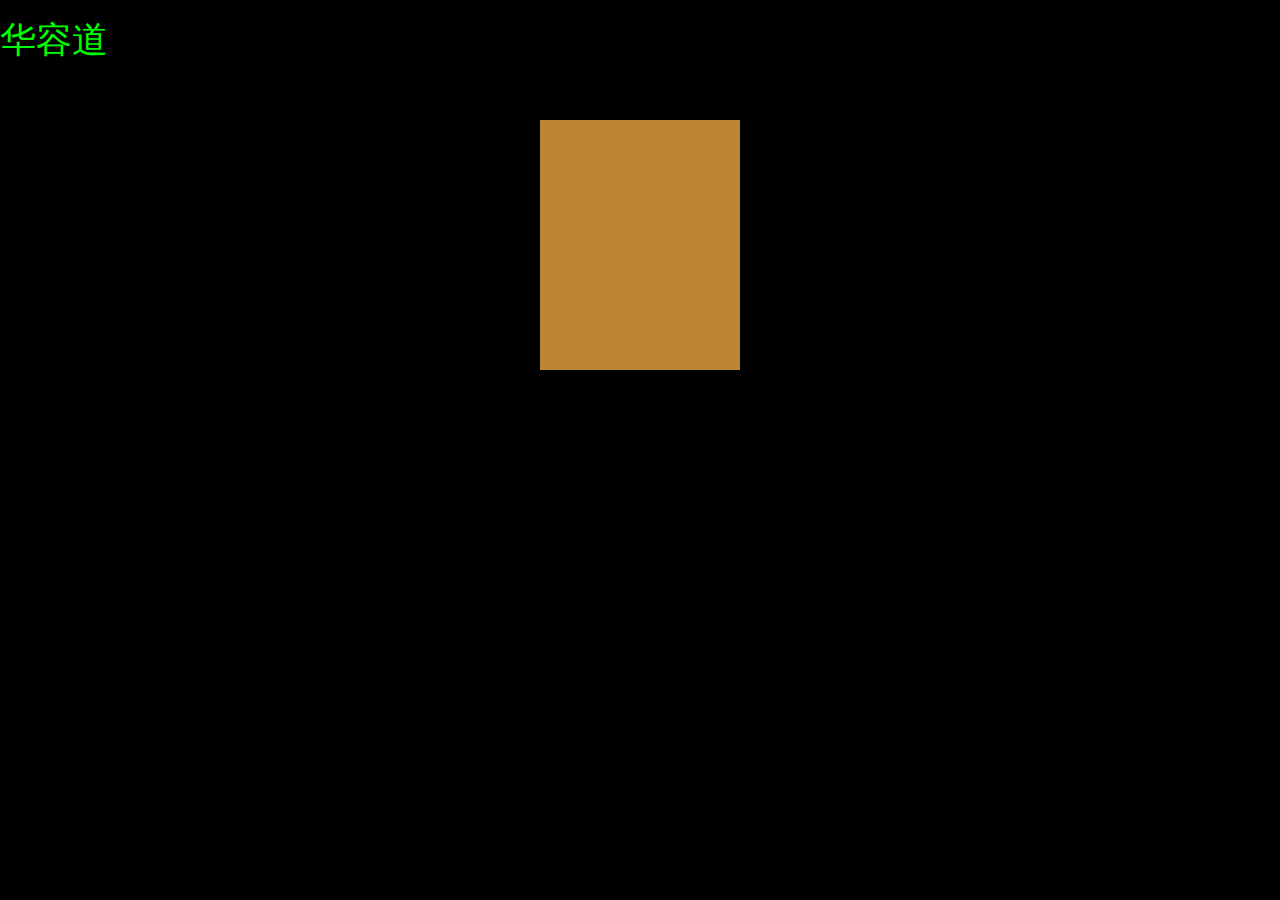
==== huarongdao.html @ 5de719c6 "new" ====
<html>
    <head>
        <title>Game Center</title>
        <meta charset="utf-8">
        <link href='css/bootstrap.css' rel='stylesheet'>
        <link href='css/index.css' rel='stylesheet'>
        <link href='css/huarongdao.css' rel='stylesheet'>
        <script src='lib/jquery.js'></script>
    </head>
    <body>
        <h1>华容道</h1>
        <div class="container">
            <div class="game-container">
                    <div class="block-row">
                        <div class="unit-block"></div>
                        <div class="unit-block"></div>
                        <div class="unit-block"></div>
                        <div class="unit-block"></div>
                    </div>
                    <div class="block-row">
                        <div class="unit-block"></div>
                        <div class="unit-block"></div>
                        <div class="unit-block"></div>
                        <div class="unit-block"></div>
                    </div>
                    <div class="block-row">
                        <div class="unit-block"></div>
                        <div class="unit-block"></div>
                        <div class="unit-block"></div>
                        <div class="unit-block"></div>
                    </div>
                    <div class="block-row">
                        <div class="unit-block"></div>
                        <div class="unit-block"></div>
                        <div class="unit-block"></div>
                        <div class="unit-block"></div>
                    </div>
                    <div class="block-row">
                        <div class="unit-block"></div>
                        <div class="unit-block"></div>
                        <div class="unit-block"></div>
                        <div class="unit-block"></div>
                    </div>
            </div>
        </div>
        <script src="huarongdao.js"></script>
    </body>
</html>
---- css/index.css ----
body{
	background-color: black;
	color: #0f0;
}

.game-container{
	font-size: 0px;
	text-align: center;
	margin-top: 50px;
}
---- css/huarongdao.css ----
.unit-block{
	background-color: rgb(189, 134, 52);
	width: 50px;
	height: 50px;
	display: inline-block;
	margin: 0px;
	padding: 0px;
}

.block-row{
	margin: 0px;
	padding: 0px;
}
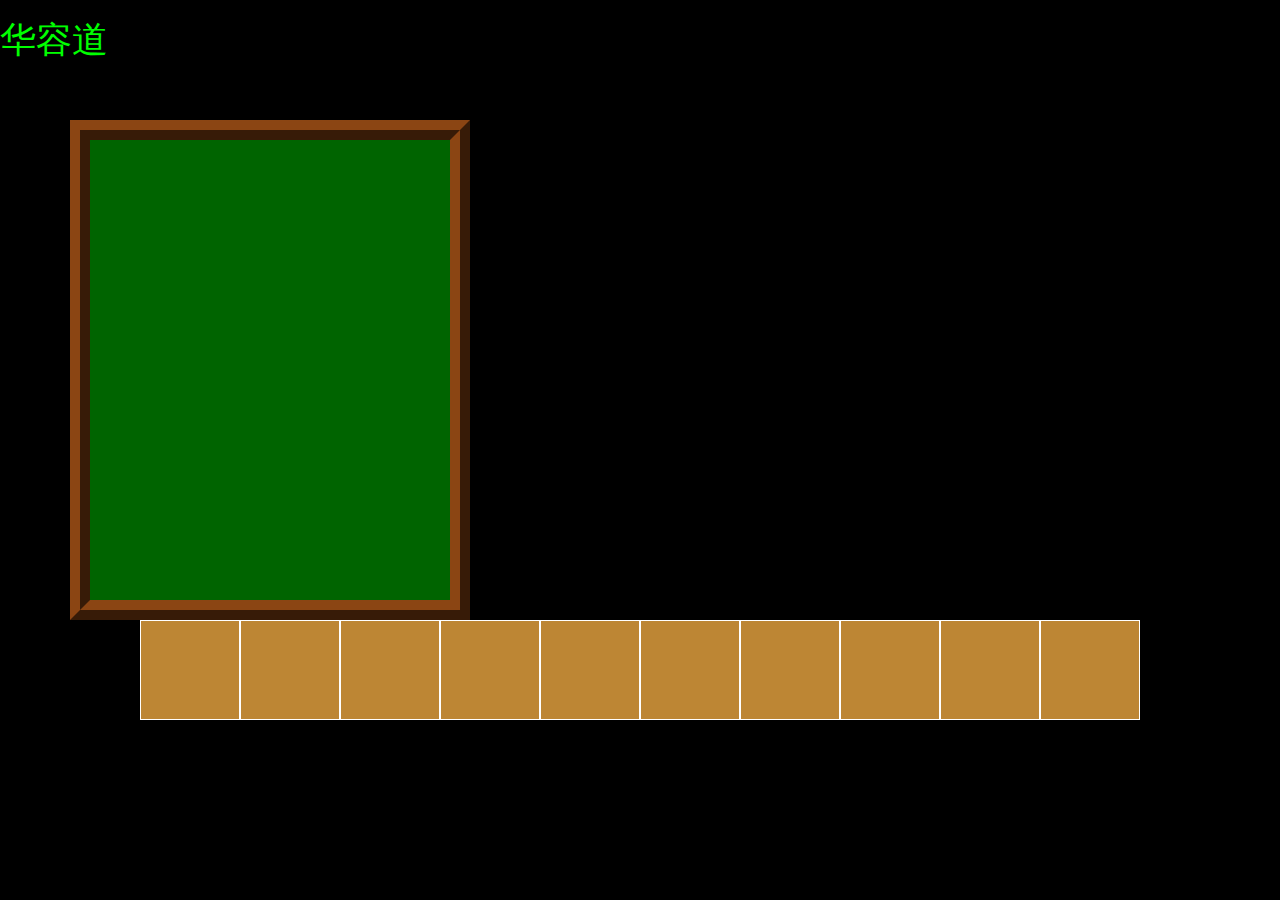
==== commit 83879e63: "dfsdf" ====
--- a/huarongdao.html
+++ b/huarongdao.html
@@ -11,36 +11,17 @@
         <h1>华容道</h1>
         <div class="container">
             <div class="game-container">
-                    <div class="block-row">
-                        <div class="unit-block"></div>
-                        <div class="unit-block"></div>
-                        <div class="unit-block"></div>
-                        <div class="unit-block"></div>
-                    </div>
-                    <div class="block-row">
-                        <div class="unit-block"></div>
-                        <div class="unit-block"></div>
-                        <div class="unit-block"></div>
-                        <div class="unit-block"></div>
-                    </div>
-                    <div class="block-row">
-                        <div class="unit-block"></div>
-                        <div class="unit-block"></div>
-                        <div class="unit-block"></div>
-                        <div class="unit-block"></div>
-                    </div>
-                    <div class="block-row">
-                        <div class="unit-block"></div>
-                        <div class="unit-block"></div>
-                        <div class="unit-block"></div>
-                        <div class="unit-block"></div>
-                    </div>
-                    <div class="block-row">
-                        <div class="unit-block"></div>
-                        <div class="unit-block"></div>
-                        <div class="unit-block"></div>
-                        <div class="unit-block"></div>
-                    </div>
+                <div class="background-block"></div>
+                <div class="unit-block" id="machao"></div>
+                <div class="unit-block" id="zhaoyun"></div>
+                <div class="unit-block" id="huangzhon"></div>
+                <div class="unit-block" id="zhangfei"></div>
+                <div class="unit-block" id="guanyu"></div>
+                <div class="unit-block" id="caocao"></div>
+                <div class="unit-block" id="bing1"></div>
+                <div class="unit-block" id="bing2"></div>
+                <div class="unit-block" id="bing3"></div>
+                <div class="unit-block" id="bing4"></div>
             </div>
         </div>
         <script src="huarongdao.js"></script>
--- a/css/huarongdao.css
+++ b/css/huarongdao.css
@@ -2,14 +2,32 @@
 
 .unit-block{
 	background-color: rgb(189, 134, 52);
-	width: 50px;
-	height: 50px;
+	width: 100px;
+	height: 100px;
 	display: inline-block;
 	margin: 0px;
 	padding: 0px;
+	border: solid 1px white;
 }
 
 .block-row{
 	margin: 0px;
 	padding: 0px;
+}
+
+.background-block{
+	width: 400px;
+	height: 500px;
+	background-color: darkgreen;
+	border-style: ridge;
+	border-color: saddlebrown;
+	border-width: 20px;
+}
+
+.background-block::after{
+	content: " ";
+	width: 200px;
+	height: 20px;
+	background-color: white;
+	z-index: 10;
 }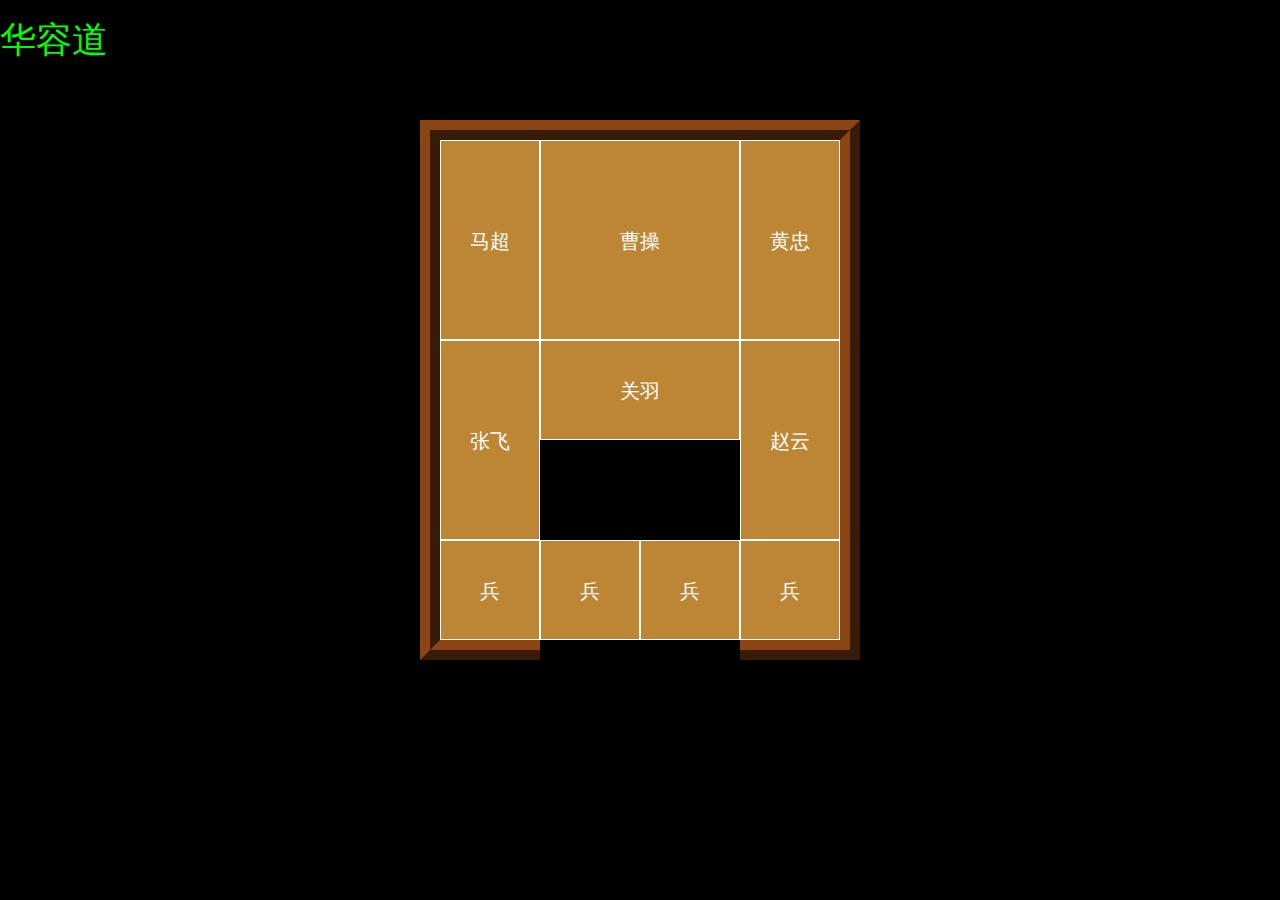
==== commit 279dd7ae: "finish huarongdao." ====
--- a/huarongdao.html
+++ b/huarongdao.html
@@ -11,17 +11,18 @@
         <h1>华容道</h1>
         <div class="container">
             <div class="game-container">
-                <div class="background-block"></div>
-                <div class="unit-block" id="machao"></div>
-                <div class="unit-block" id="zhaoyun"></div>
-                <div class="unit-block" id="huangzhon"></div>
-                <div class="unit-block" id="zhangfei"></div>
-                <div class="unit-block" id="guanyu"></div>
-                <div class="unit-block" id="caocao"></div>
-                <div class="unit-block" id="bing1"></div>
-                <div class="unit-block" id="bing2"></div>
-                <div class="unit-block" id="bing3"></div>
-                <div class="unit-block" id="bing4"></div>
+                <div class="background-block">
+                    <div class="unit-block" id="machao"><span>马超</span></div>
+                    <div class="unit-block" id="caocao"><span>曹操</span></div>
+                    <div class="unit-block" id="zhaoyun"><span>赵云</span></div>
+                    <div class="unit-block" id="huangzhon"><span>黄忠</span></div>
+                    <div class="unit-block" id="guanyu"><span>关羽</span></div>
+                    <div class="unit-block" id="zhangfei"><span>张飞</span></div>
+                    <div class="unit-block" id="bing1"><span>兵</span></div>
+                    <div class="unit-block" id="bing2"><span>兵</span></div>
+                    <div class="unit-block" id="bing3"><span>兵</span></div>
+                    <div class="unit-block" id="bing4"><span>兵</span></div>
+                </div>
             </div>
         </div>
         <script src="huarongdao.js"></script>
--- a/css/index.css
+++ b/css/index.css
@@ -3,8 +3,10 @@
 	color: #0f0;
 }
 
-.game-container{
-	font-size: 0px;
-	text-align: center;
-	margin-top: 50px;
+.game-container{
+	font-size: 0px;
+	/* text-align: center; */
+	margin-top: 50px;
+	margin-left: auto;
+	margin-right: auto;
 }--- a/css/huarongdao.css
+++ b/css/huarongdao.css
@@ -5,9 +5,28 @@
 	width: 100px;
 	height: 100px;
 	display: inline-block;
+	position: absolute;
 	margin: 0px;
 	padding: 0px;
 	border: solid 1px white;
+	text-align: center;
+}
+
+.unit-block > span {
+	color: white;
+	margin: auto;
+	font-size: 20px;
+	line-height: 200px;
+}
+
+.unit-block-transparent{
+	background-color: rgba(189, 134, 52, 0);
+	width: 100px;
+	height: 100px;
+	display: inline-block;
+	margin: 0px;
+	padding: 0px;
+	z-index: 10;
 }
 
 .block-row{
@@ -16,18 +35,26 @@
 }
 
 .background-block{
-	width: 400px;
-	height: 500px;
-	background-color: darkgreen;
+	width: 440px;
+	height: 540px;
+	background-color: black;
 	border-style: ridge;
 	border-color: saddlebrown;
 	border-width: 20px;
+	position: relative;
+	margin-left: auto;
+	margin-right: auto;
 }
 
 .background-block::after{
-	content: " ";
+	content: "";
+	position: absolute;
 	width: 200px;
 	height: 20px;
-	background-color: white;
+	background-color: black;
 	z-index: 10;
+	margin-left: auto;
+	margin-right: auto;
+	bottom: -20px;
+	left: 100px;
 }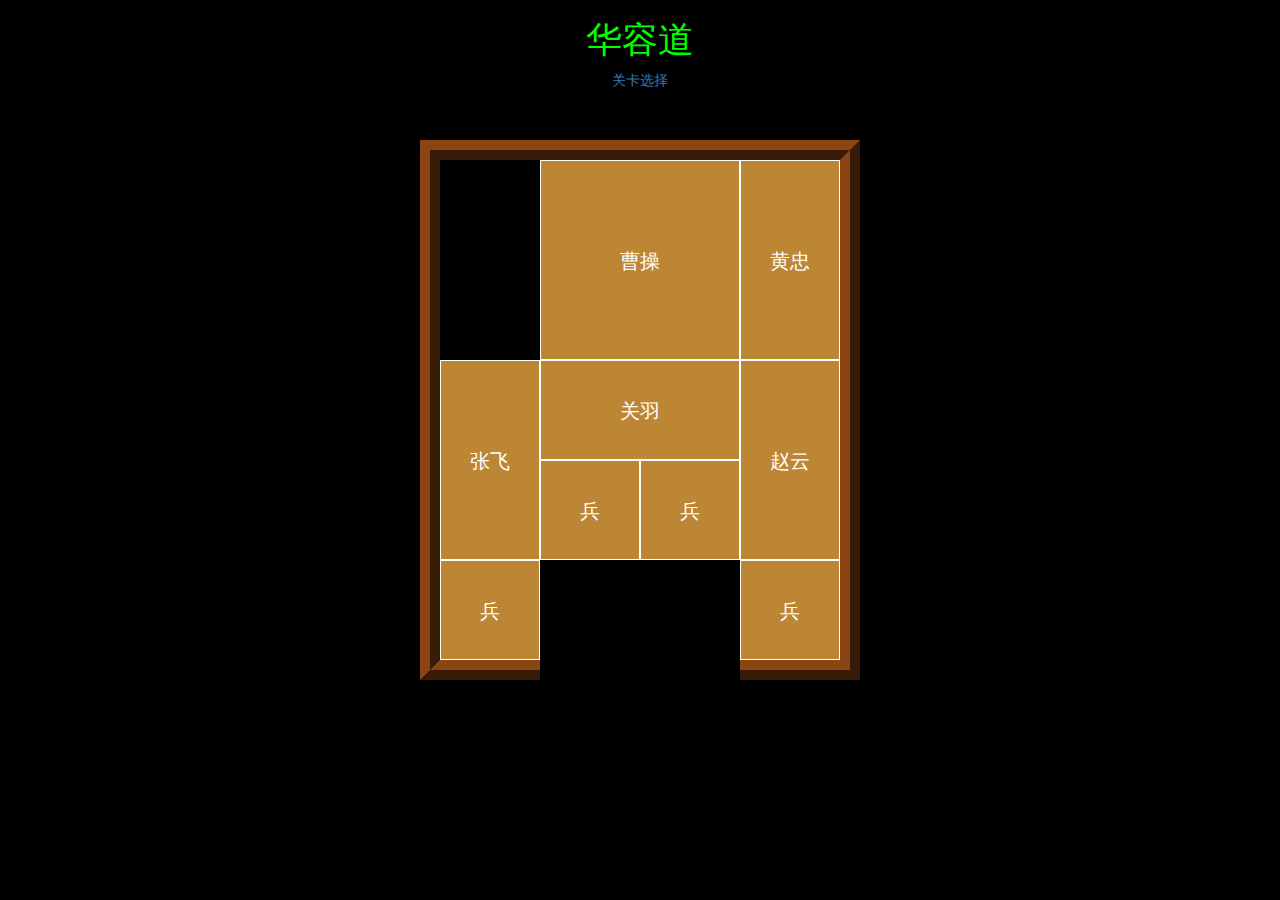
==== commit a39eb354: "mark" ====
--- a/huarongdao.html
+++ b/huarongdao.html
@@ -10,6 +10,9 @@
     <body>
         <h1>华容道</h1>
         <div class="container">
+            <div class="menu">
+                <a href="huarongdaoTypes.html">关卡选择</a>
+            </div>
             <div class="game-container">
                 <div class="background-block">
                     <div class="unit-block" id="machao"><span>马超</span></div>
--- a/css/index.css
+++ b/css/index.css
@@ -1,12 +1,32 @@
-body{
-	background-color: black;
-	color: #0f0;
-}
-
+body{
+	background-color: black;
+	color: #0f0;
+	text-align: center;
+}
+
+.index{
+	margin: auto;
+	text-align: center;
+	top: 0;
+	bottom: 0;
+	position: absolute;
+	height: 100;
+	left: 0;
+	right: 0;
+}
+
 .game-container{
 	font-size: 0px;
 	/* text-align: center; */
 	margin-top: 50px;
 	margin-left: auto;
 	margin-right: auto;
+}
+
+.container{
+	text-align: center;
+}
+
+table{
+	margin: auto;
 }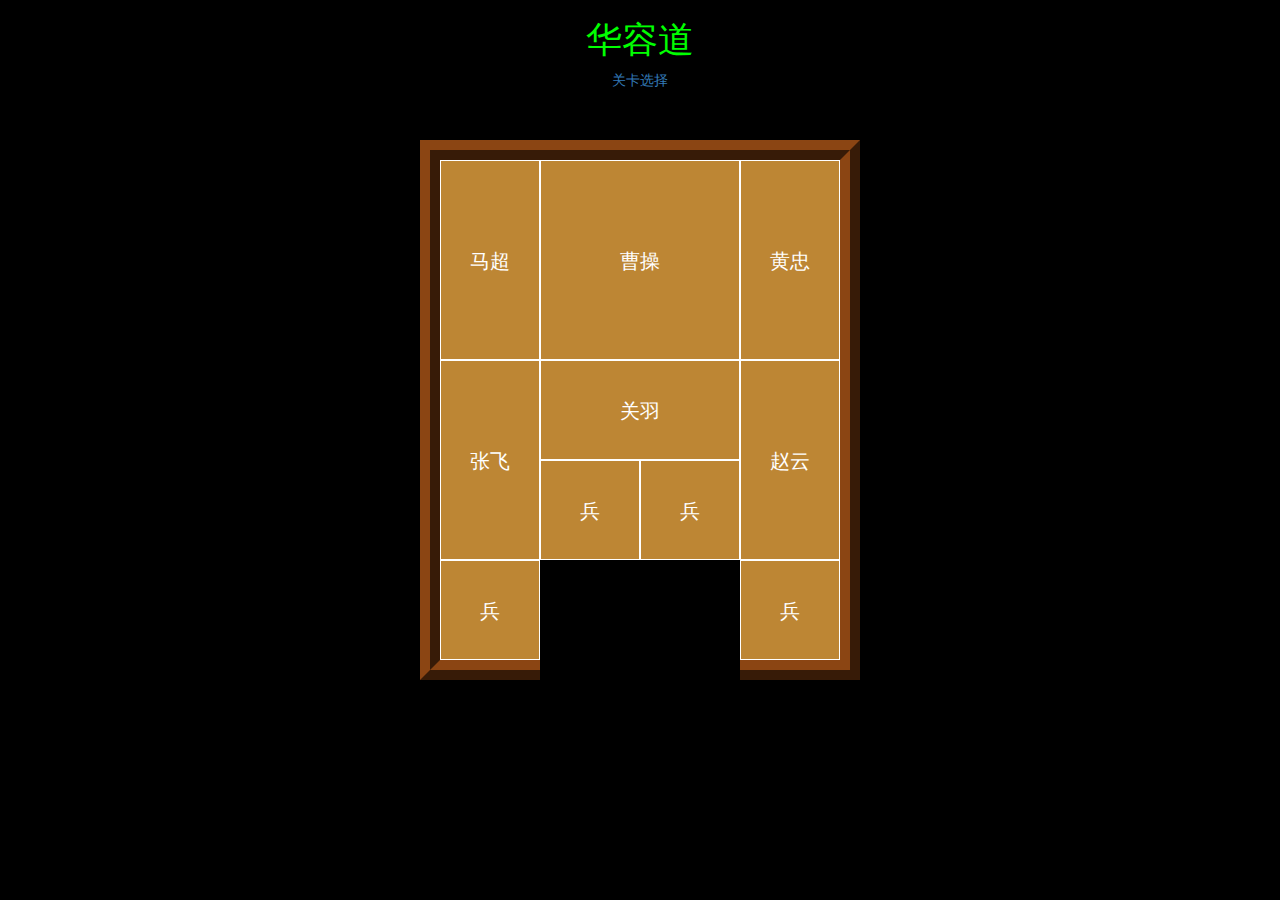
==== commit e5f451dc: "divide the data" ====
--- a/huarongdao.html
+++ b/huarongdao.html
@@ -6,6 +6,7 @@
         <link href='css/index.css' rel='stylesheet'>
         <link href='css/huarongdao.css' rel='stylesheet'>
         <script src='lib/jquery.js'></script>
+        <script src='huarongdaoLevelSettings.js'></script>
     </head>
     <body>
         <h1>华容道</h1>
